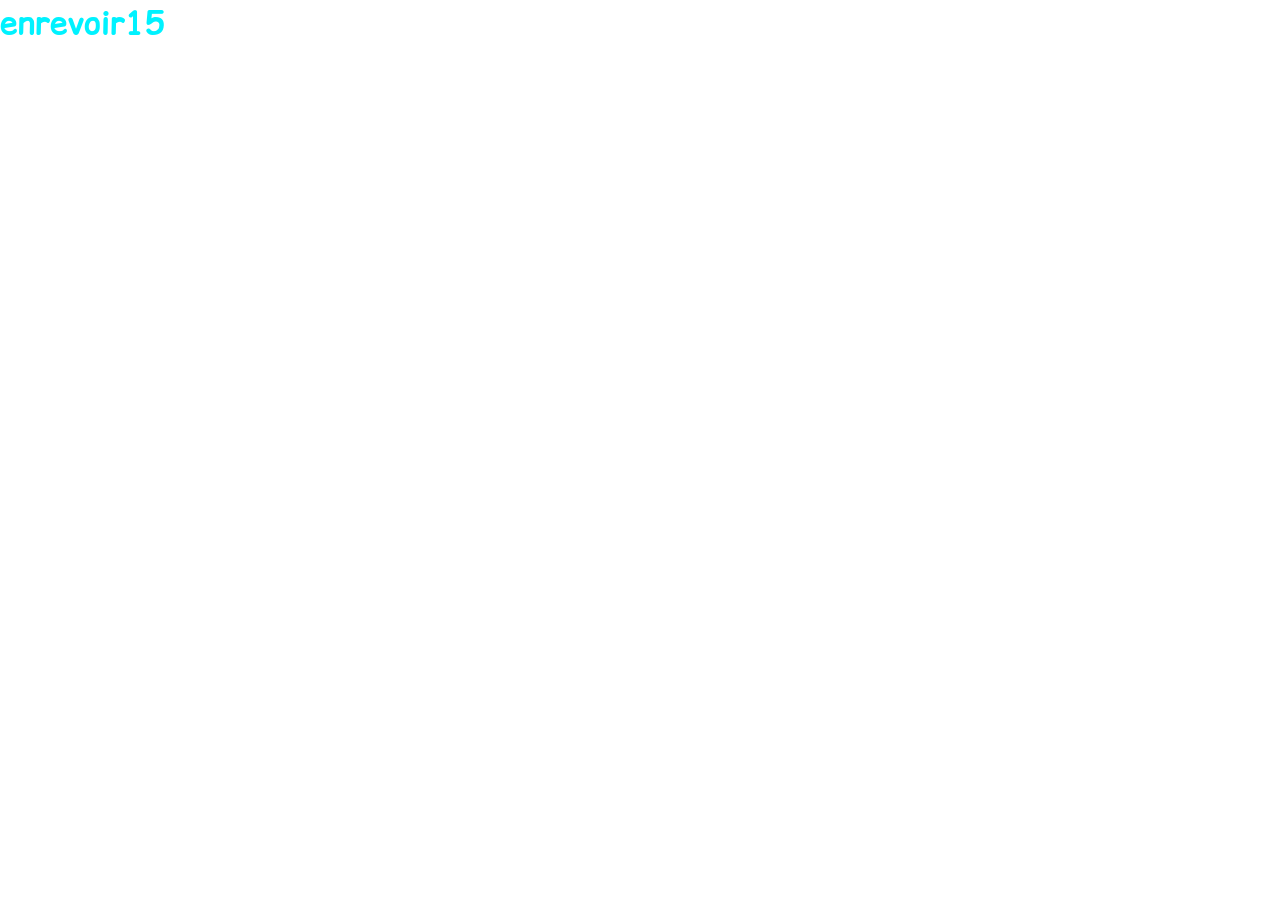
==== me_discord.html @ 145277c7 "i want to sleep" ====
<!DOCTYPE html>
<html lang="en">

<head>
    <meta charset="UTF-8">
    <meta name="viewport" content="width=device-width, initial-scale=1.0">
    <link rel="stylesheet" href="style.css">
    <title>Document</title>
</head>

<body>
    <h1>enrevoir15</h1>
</body>

</html>
---- style.css ----
@import url("https://fonts.googleapis.com/css2?family=Comic+Relief:wght@400;700&family=Roboto:ital,wght@0,100..900;1,100..900&display=swap");
@import url("https://fonts.googleapis.com/css2?family=Comic+Relief:wght@400;700&display=swap");

:root {
	--color-web-normalize: #008793;
	--color-base-button: rgb(0, 0, 197);
	--color-base-button-hover: rgb(0, 40, 197);
	--color-base-button-active: white;
	--text-color: #00f2ff;
	--border-color: #434343;
	--border-color-hover: rgb(19, 19, 19);
}

* {
	padding: 0;
	margin: 0;
	font-family: "Roboto", sans-serif;
	scroll-behavior: smooth;
	color: var(--text-color);
	transition: 0.9s;
	scroll-behavior: smooth;
}


*:active {
	transition: 0s;
}

a {
	text-decoration: 2px underline var(--color-base-button);
	color: rgb(255, 1, 255);
}

a:hover {
	color: rgb(255, 70, 255);
}

h1 {
	font-family: "Comic Relief", system-ui;
}

img {
	width: 40px;
	height: 40px;
}

body {
	min-height: 100vh;
	display: flex;
	flex-direction: column;
	align-items: stretch;
	justify-content: start;
	position: relative;
	gap: 64px;
}

menu {
	display: grid;
	grid-template-columns: 3fr 0.1fr 3fr 1fr;
	align-items: center;
	justify-items: start;
}

nav {
	width: 100%;
	display: flex;
	align-items: center;
	justify-content: space-around;
}

#spe {
	justify-content: start;
	gap: 22px;
}

hr {
	height: 100%;
	width: 2px;
	border: none;
	background-color: #00000096;
}

main {
	display: flex;
	flex-direction: column;
	align-items: center;
	justify-content: start;
	position: relative;
	gap: 190px;
	padding: 48px;
}

header {
	padding: 18px;
	background-color: var(--color-web-normalize);
	box-shadow: 0px 0px 20px 20px var(--color-web-normalize);
}

section {
	display: flex;
	flex-direction: column;
	align-items: center;
	justify-content: center;
	gap: 16px;
	background-color: var(--color-web-normalize);
	padding: 40px;
	border-radius: 20px;
	box-shadow: 0px 10px 10px 0px var(--color-web-normalize);
	border: none;
	position: relative;
}

button {
	padding: 12px 24px;
	font-size: 16px;
	border: 2px solid var(--border-color);
	background-color: var(--color-base-button);
	border-radius: 16px;
	box-shadow: inset 0px 0px 20px 0px rgb(71, 71, 255);
	cursor: pointer;
}

button:hover {
	border-color: var(--border-color-hover);
	background-color: var(--color-base-button-hover);
	box-shadow: inset 0px 0px 20px 0px rgb(255, 255, 255);
}

button:active {
	border-color: var(--color-base-button-active);
}

form {
	display: flex;
	flex-direction: column;
	align-items: center;
	justify-content: start;
	gap: 24px;
}

.intNum {
	width: 65px;
	padding: 5px;
	border-radius: 8px;
	border: 2px solid var(--border-color);
}

.intRad {
	width: 20px;
	height: 20px;
}

.intNum:hover {
	border-color: var(--border-color-hover);
	border-radius: 16px;
}

.orgonize {
	display: grid;
	grid-template-columns: 1fr 1fr 1fr;
	grid-template-rows: 5vh 5vh;
	align-items: center;
	justify-items: center;
	gap: 12px;
	align-items: center;
	justify-content: center;
}

label {
	display: flex;
	align-items: center;
	justify-content: center;
	gap: 12px;
	font-size: 18px;
}

#changeColorWeb > form {
	width: 100%;
}

#changeColorWeb > form > div{
	width: 100%;
}

.orgonize1 {
	display: grid;
	grid-template-columns: 1.2fr 0.5fr 1.2fr 0.5fr;
	grid-template-rows: 5vh 5vh 5vh;
	align-items: center;
	justify-items: start;
}

.intColr {
	border: 2px solid var(--border-color);
	border-radius: 8px;
	padding: 0.5px;
}

.intColr:hover {
	transition: 0.6s;
	border-radius: 35%;
}

html:has(button:hover) body {
	background-color: #000000;
}

html:has(button:hover) section {
	box-shadow: 0px 0px 20px 20px var(--color-web-normalize);
}

.abso {
	position: absolute;
}

.pluie {
	top: 80px;
	left: 130px;
}

.etoile1 {
	top: -15px;
	left:-25px;
	rotate: 10deg;
}
.etoile2 {
	top: 130px;
	left: 350px;
	rotate: 50deg;
}

.coeur1 {
	top: 30px;
	left: 100px;
	rotate: -90deg;
}

.coeur2 {
	top: 270px;
	left: 600px;
}

.coeur3 {
	top: 125px;
	left: 420px;
	rotate: 90deg;
}

.patte1 {
	top: -20px;
	left: -20px;
	rotate: -35deg;
}

.patte2 {
	top: -20px;
	left: 450px;
	rotate: 35deg;
}

.patte3 {
	top: 230px;
	left: 50px;
	rotate: 20deg;
}
.patte4 {
	top: 230px;
	left: 380px;
	rotate: -20deg;
}


html:has(svg:hover) * {
	color: red;
}
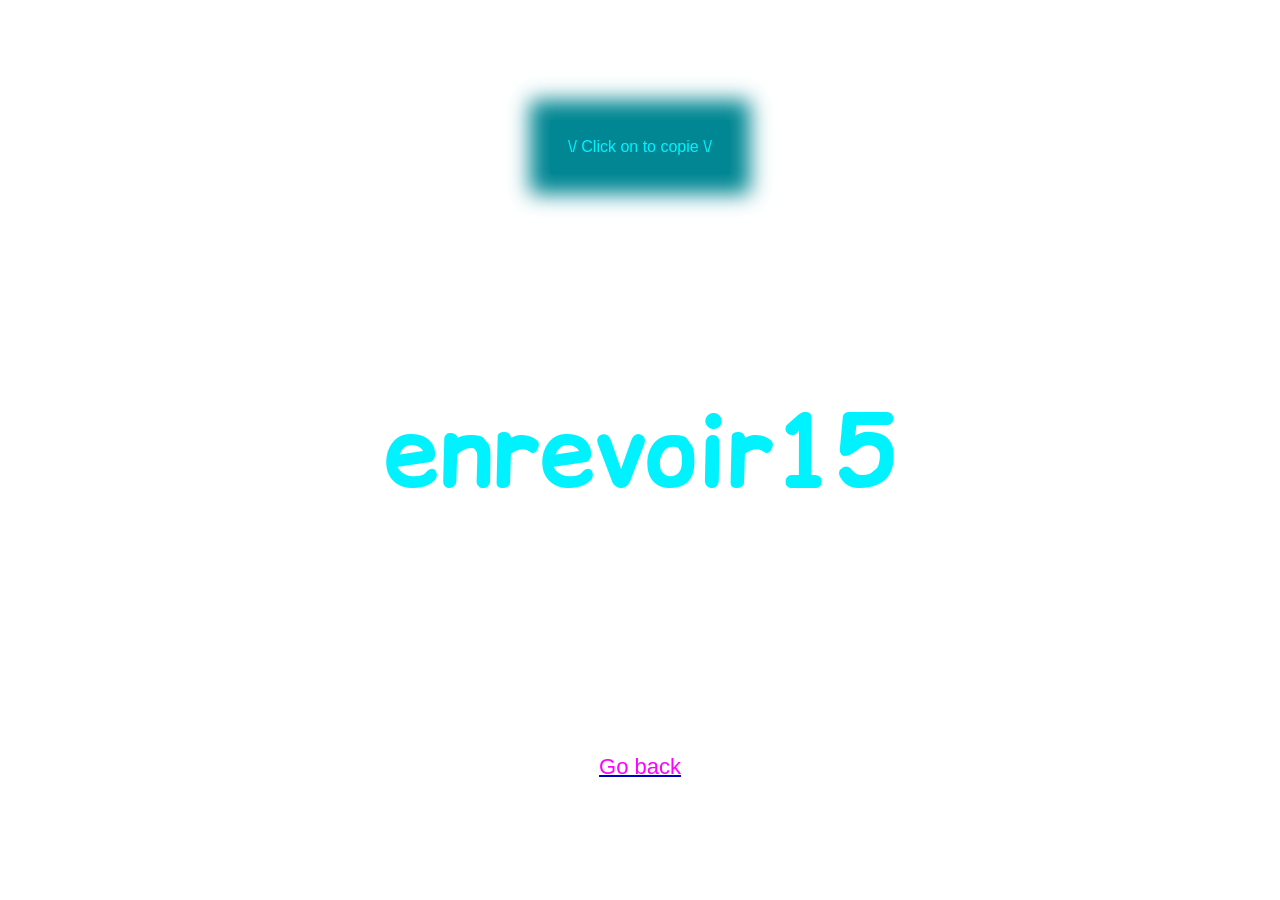
==== commit c97ba25a: "fini" ====
--- a/me_discord.html
+++ b/me_discord.html
@@ -4,12 +4,61 @@
 <head>
     <meta charset="UTF-8">
     <meta name="viewport" content="width=device-width, initial-scale=1.0">
-    <link rel="stylesheet" href="style.css">
-    <title>Document</title>
+    <link rel="stylesheet" href="/style.css">
+    <link rel="stylesheet" href="/spe.css">
+    <title>my discord</title>
+    <style>
+        * {
+            transition: 0.6s
+        }
+
+        body {
+            display: flex;
+            flex-direction: column;
+            align-items: center;
+            justify-content: center;
+        }
+
+        header {
+            position: absolute;
+            top: 120px;
+        }
+
+        a {
+            position: absolute;
+            bottom: 120px;
+        }
+
+        h1 {
+            font-size: 100px;
+        }
+
+        h1:hover {
+            font-size: 150px;
+        }
+    </style>
 </head>
 
 <body>
-    <h1>enrevoir15</h1>
+    
+    <header>
+        <p>\/ Click on to copie \/</p>
+    </header>
+
+    <h1 id="h1">enrevoir15</h1>
+    <a href="/index.html">Go back</a>
+
+    <script>
+        const me = document.querySelector("#h1");
+
+        me.addEventListener("click", async () => {
+            try {
+                await navigator.clipboard.writeText(me.textContent);
+            } catch (err) {
+                console.error('Erreur lors de la copie du texte: ', err);
+            }
+        });
+    </script>
 </body>
 
 </html>
--- a/style.css
+++ b/style.css
@@ -3,12 +3,19 @@
 
 :root {
 	--color-web-normalize: #008793;
-	--color-base-button: rgb(0, 0, 197);
-	--color-base-button-hover: rgb(0, 40, 197);
-	--color-base-button-active: white;
+	--color-base-button: #0000c5;
+	--color-base-button-hover: #0028c5;
+	--color-base-button-active: #ffffff;
+	--border-color: #434343;
+	--border-color-hover: #131313;
 	--text-color: #00f2ff;
-	--border-color: #434343;
-	--border-color-hover: rgb(19, 19, 19);
+	--text-color-hover: #a0faff;
+	--a-color: #ff01ff;
+	--a-color-hover: #ffbbff;
+	--box-shadow: #4747ff;
+	--box-shadow-hover: #ffffff;
+	--hr-color: #00000096;
+	--secret: #b8f9ff;
 }
 
 * {
@@ -21,22 +28,27 @@
 	scroll-behavior: smooth;
 }
 
-
 *:active {
-	transition: 0s;
+	transition: none;
 }
 
 a {
 	text-decoration: 2px underline var(--color-base-button);
-	color: rgb(255, 1, 255);
+	color: var(--a-color);
+	font-size: 22px;
 }
 
 a:hover {
-	color: rgb(255, 70, 255);
+	color: var(--a-color-hover);
 }
 
 h1 {
 	font-family: "Comic Relief", system-ui;
+}
+
+h1:hover {
+	cursor: pointer;
+	color: var(--text-color-hover);
 }
 
 img {
@@ -77,7 +89,7 @@
 	height: 100%;
 	width: 2px;
 	border: none;
-	background-color: #00000096;
+	background-color: var(--hr-color);
 }
 
 main {
@@ -94,6 +106,7 @@
 	padding: 18px;
 	background-color: var(--color-web-normalize);
 	box-shadow: 0px 0px 20px 20px var(--color-web-normalize);
+	position: relative;
 }
 
 section {
@@ -116,14 +129,14 @@
 	border: 2px solid var(--border-color);
 	background-color: var(--color-base-button);
 	border-radius: 16px;
-	box-shadow: inset 0px 0px 20px 0px rgb(71, 71, 255);
+	box-shadow: inset 0px 0px 20px 0px var(--box-shadow);
 	cursor: pointer;
 }
 
 button:hover {
 	border-color: var(--border-color-hover);
 	background-color: var(--color-base-button-hover);
-	box-shadow: inset 0px 0px 20px 0px rgb(255, 255, 255);
+	box-shadow: inset 0px 0px 20px 0px var(--box-shadow-hover);
 }
 
 button:active {
@@ -178,16 +191,18 @@
 	width: 100%;
 }
 
-#changeColorWeb > form > div{
+#changeColorWeb > form > div {
 	width: 100%;
 }
 
 .orgonize1 {
 	display: grid;
 	grid-template-columns: 1.2fr 0.5fr 1.2fr 0.5fr;
-	grid-template-rows: 5vh 5vh 5vh;
+	grid-template-rows: 5vh 5vh 5vh 5vh 5vh 5vh 5vh;
 	align-items: center;
 	justify-items: start;
+	gap: 12px;
+	row-gap: 0px;
 }
 
 .intColr {
@@ -201,12 +216,20 @@
 	border-radius: 35%;
 }
 
+.justflex {
+	display: flex;
+	flex-direction: row;
+	align-items: center;
+	justify-content: center;
+	gap: 16px;
+}
+
 html:has(button:hover) body {
-	background-color: #000000;
+	background-color: var(--secret);
 }
 
 html:has(button:hover) section {
-	box-shadow: 0px 0px 20px 20px var(--color-web-normalize);
+	box-shadow: 0px 0px 20px 20px var(--box-shadow);
 }
 
 .abso {
@@ -214,18 +237,18 @@
 }
 
 .pluie {
-	top: 80px;
-	left: 130px;
+	bottom: -45px;
+	right: 139px;
 }
 
 .etoile1 {
 	top: -15px;
-	left:-25px;
+	left: -25px;
 	rotate: 10deg;
 }
 .etoile2 {
-	top: 130px;
-	left: 350px;
+	bottom: 10px;
+	right: 20px;
 	rotate: 50deg;
 }
 
@@ -236,13 +259,13 @@
 }
 
 .coeur2 {
-	top: 270px;
-	left: 600px;
+	bottom: 20px;
+	right: 80px;
 }
 
 .coeur3 {
-	top: 125px;
-	left: 420px;
+	top: 120px;
+	right: 260px;
 	rotate: 90deg;
 }
 
@@ -254,22 +277,21 @@
 
 .patte2 {
 	top: -20px;
-	left: 450px;
+	right: -20px;
 	rotate: 35deg;
 }
 
 .patte3 {
-	top: 230px;
-	left: 50px;
+	bottom: 30px;
+	left: 25px;
 	rotate: 20deg;
 }
 .patte4 {
-	top: 230px;
-	left: 380px;
+	bottom: 30px;
+	right: 25px;
 	rotate: -20deg;
 }
 
-
 html:has(svg:hover) * {
-	color: red;
-}+	color: var(--text-color-hover);
+}
